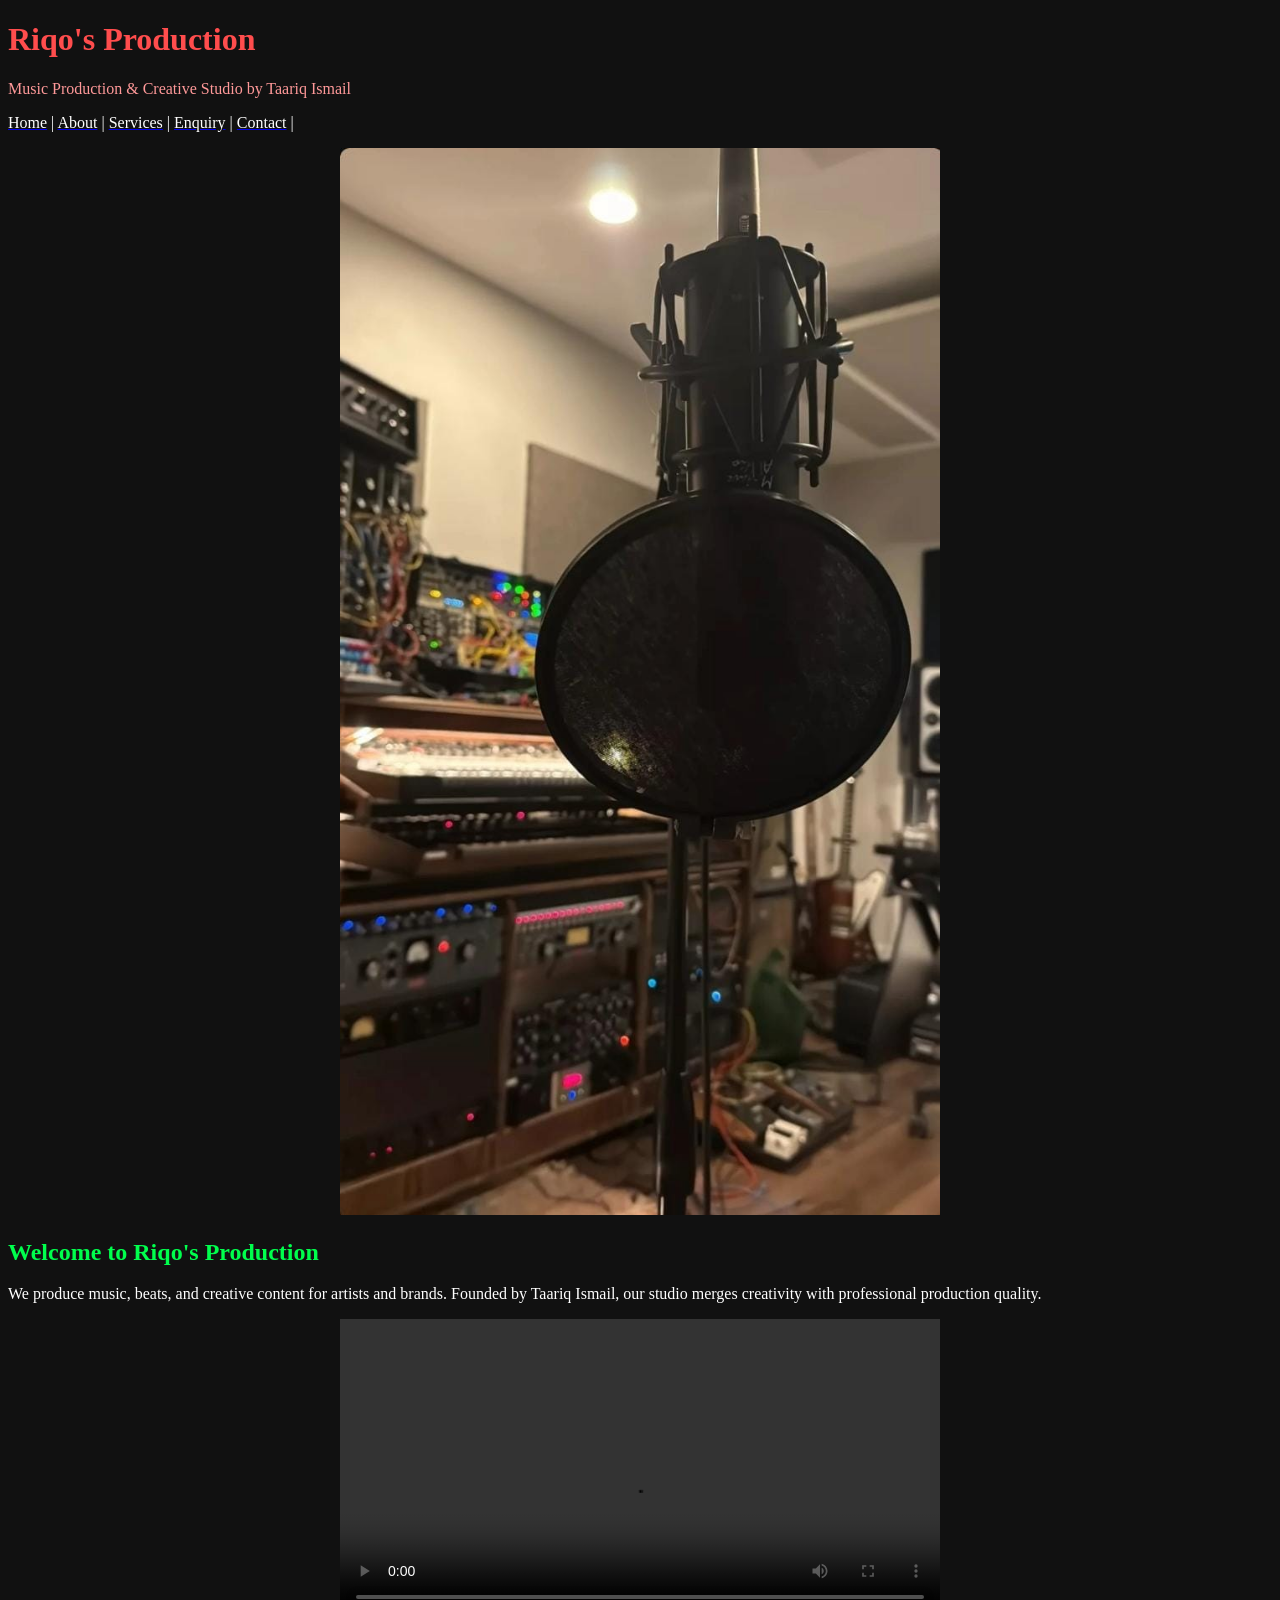
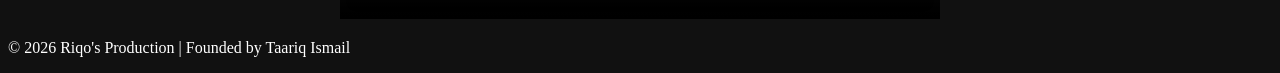
==== index.html @ bfdff032 "i have used all assets." ====
<!DOCTYPE html>
<html>
<head>
    <title>Riqo's Production - Home</title>
</head>
<body bgcolor="#111" text="#fff">

<h1><font color="#ff4d4d">Riqo's Production</font></h1>
<p><font color="#ff9999">Music Production & Creative Studio by Taariq Ismail</font></p>

<p>



<a href="index.html" target="_blank"><font color="#fff">Home</font></a> | 
<a href="about.html" target="_blank"><font color="#fff">About</font></a> | 
<a href="services.html" target="_blank"><font color="#fff">Services</font></a> | 
<a href="enquire.html" target="_blank"><font color="#fff">Enquiry</font></a> | 
<a href="contact.html" target="_blank"><font color="#fff">Contact</font></a> |
</p>


<center>
<img src="assets/mic.jpeg" alt="Riqo's Production Hero Image" width="600">
</center>

<h2><font color=00"#ff4d4d">Welcome to Riqo's Production</font></h2>
<p>We produce music, beats, and creative content for artists and brands. Founded by Taariq Ismail, our studio merges creativity with professional production quality.</p>


<center>
<video width="600" controls>
  <source src="assets/trace.mp4" type="video/mp4">
  Your browser does not support the video tag.
</video>
</center>

<p>&copy; 2026 Riqo's Production | Founded by Taariq Ismail</p>

</body>
</html>
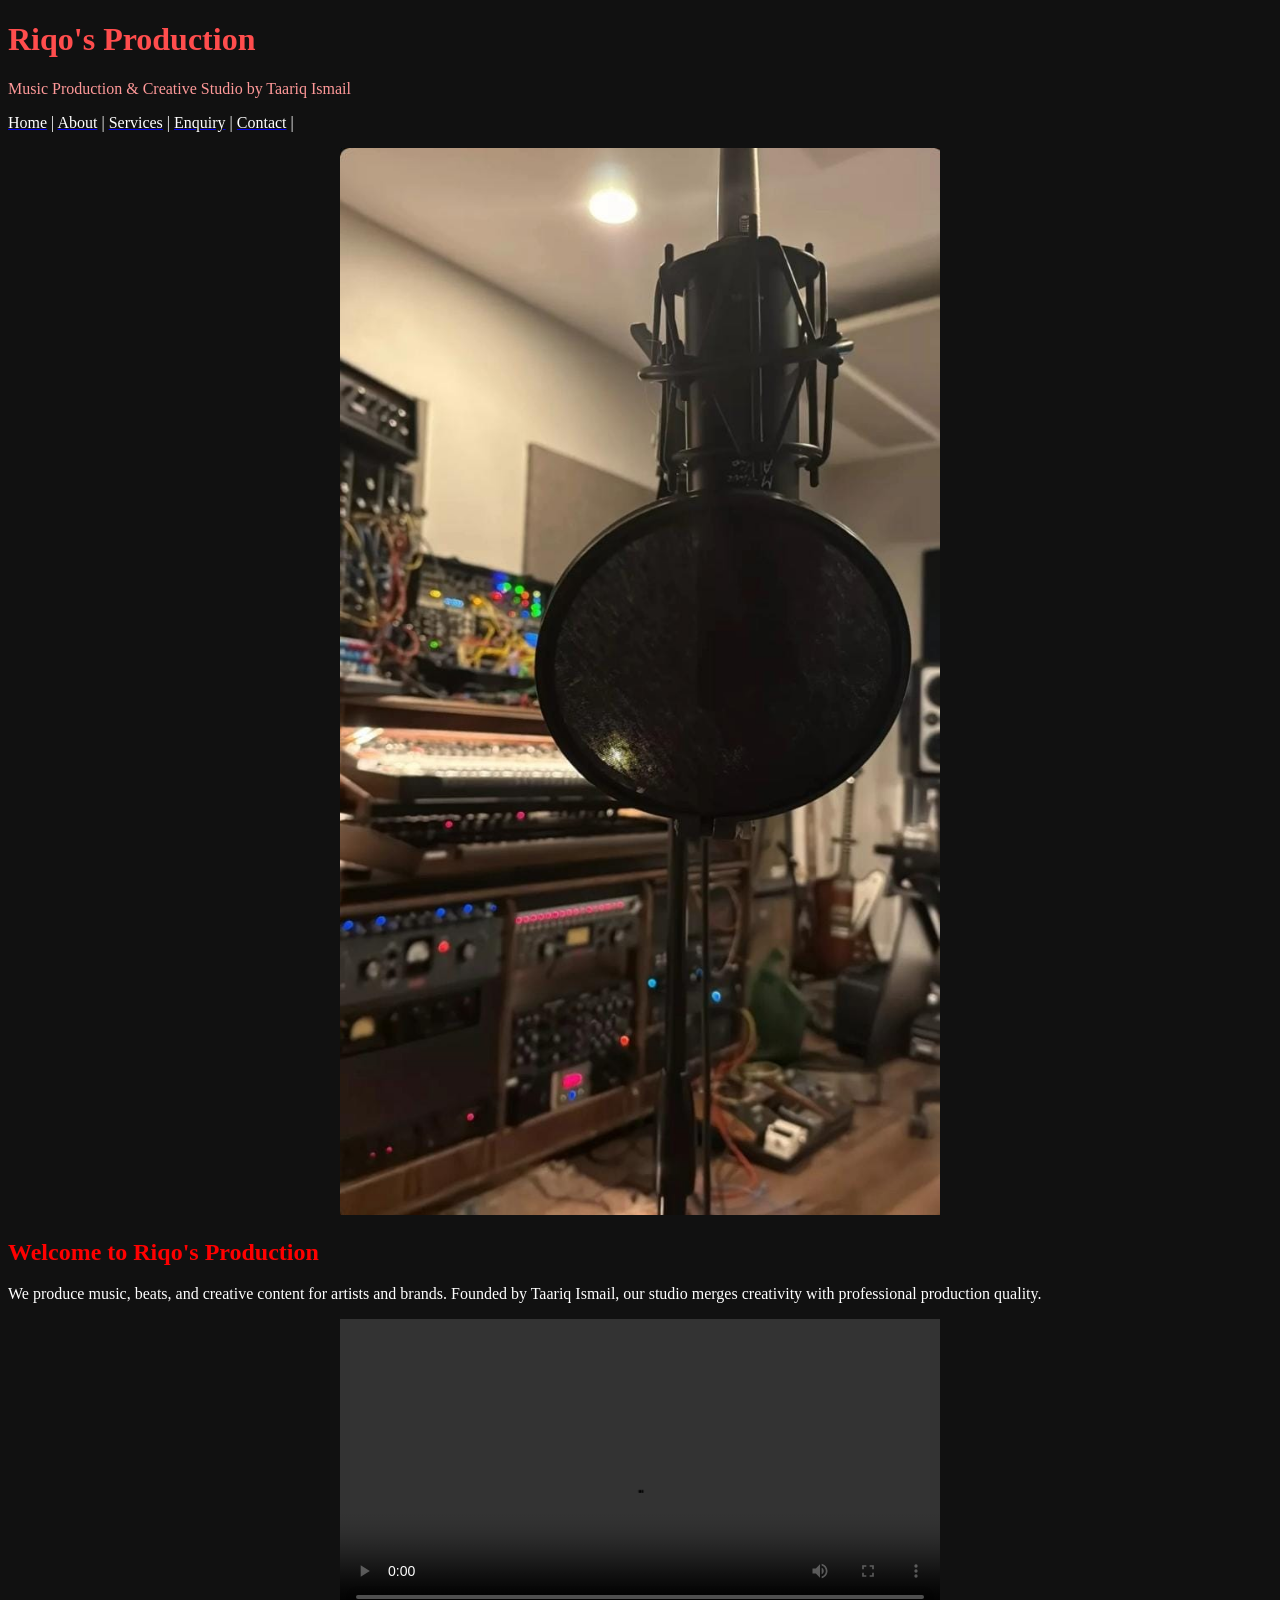
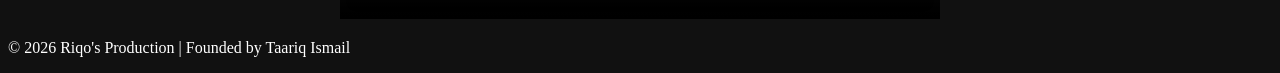
==== commit 46188056: "we are editing the readme" ====
--- a/index.html
+++ b/index.html
@@ -24,12 +24,12 @@
 <img src="assets/mic.jpeg" alt="Riqo's Production Hero Image" width="600">
 </center>
 
-<h2><font color=00"#ff4d4d">Welcome to Riqo's Production</font></h2>
+<h2><font color="red">Welcome to Riqo's Production</font></h2>
 <p>We produce music, beats, and creative content for artists and brands. Founded by Taariq Ismail, our studio merges creativity with professional production quality.</p>
 
 
 <center>
-<video width="600" controls>
+  <video width="600" controls>
   <source src="assets/trace.mp4" type="video/mp4">
   Your browser does not support the video tag.
 </video>
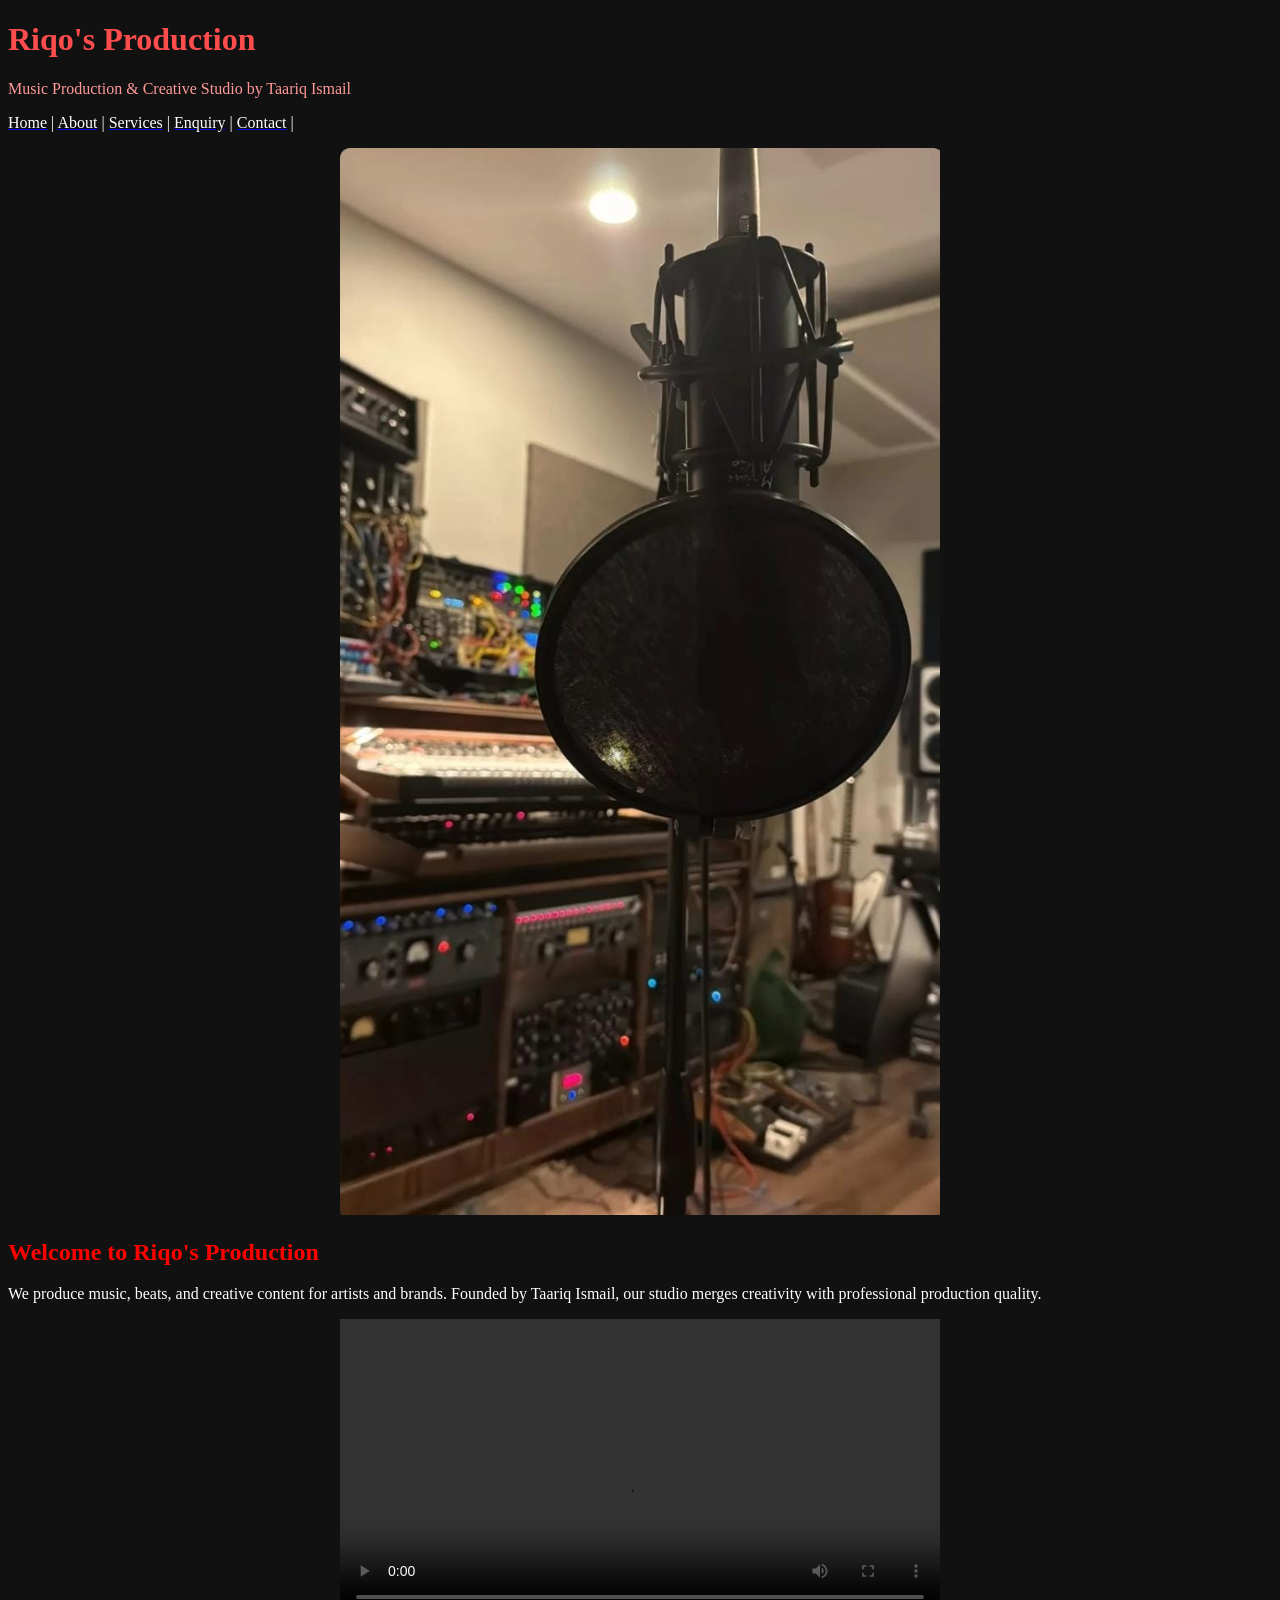
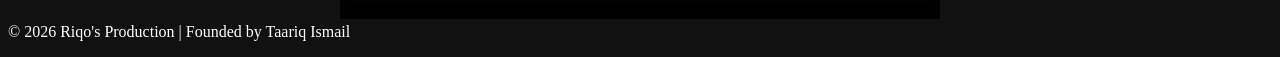
==== commit 5aad80d4: "final edits" ====
--- a/index.html
+++ b/index.html
@@ -34,7 +34,7 @@
   Your browser does not support the video tag.
 </video>
 </center>
-
+<footer
 <p>&copy; 2026 Riqo's Production | Founded by Taariq Ismail</p>
 
 </body>
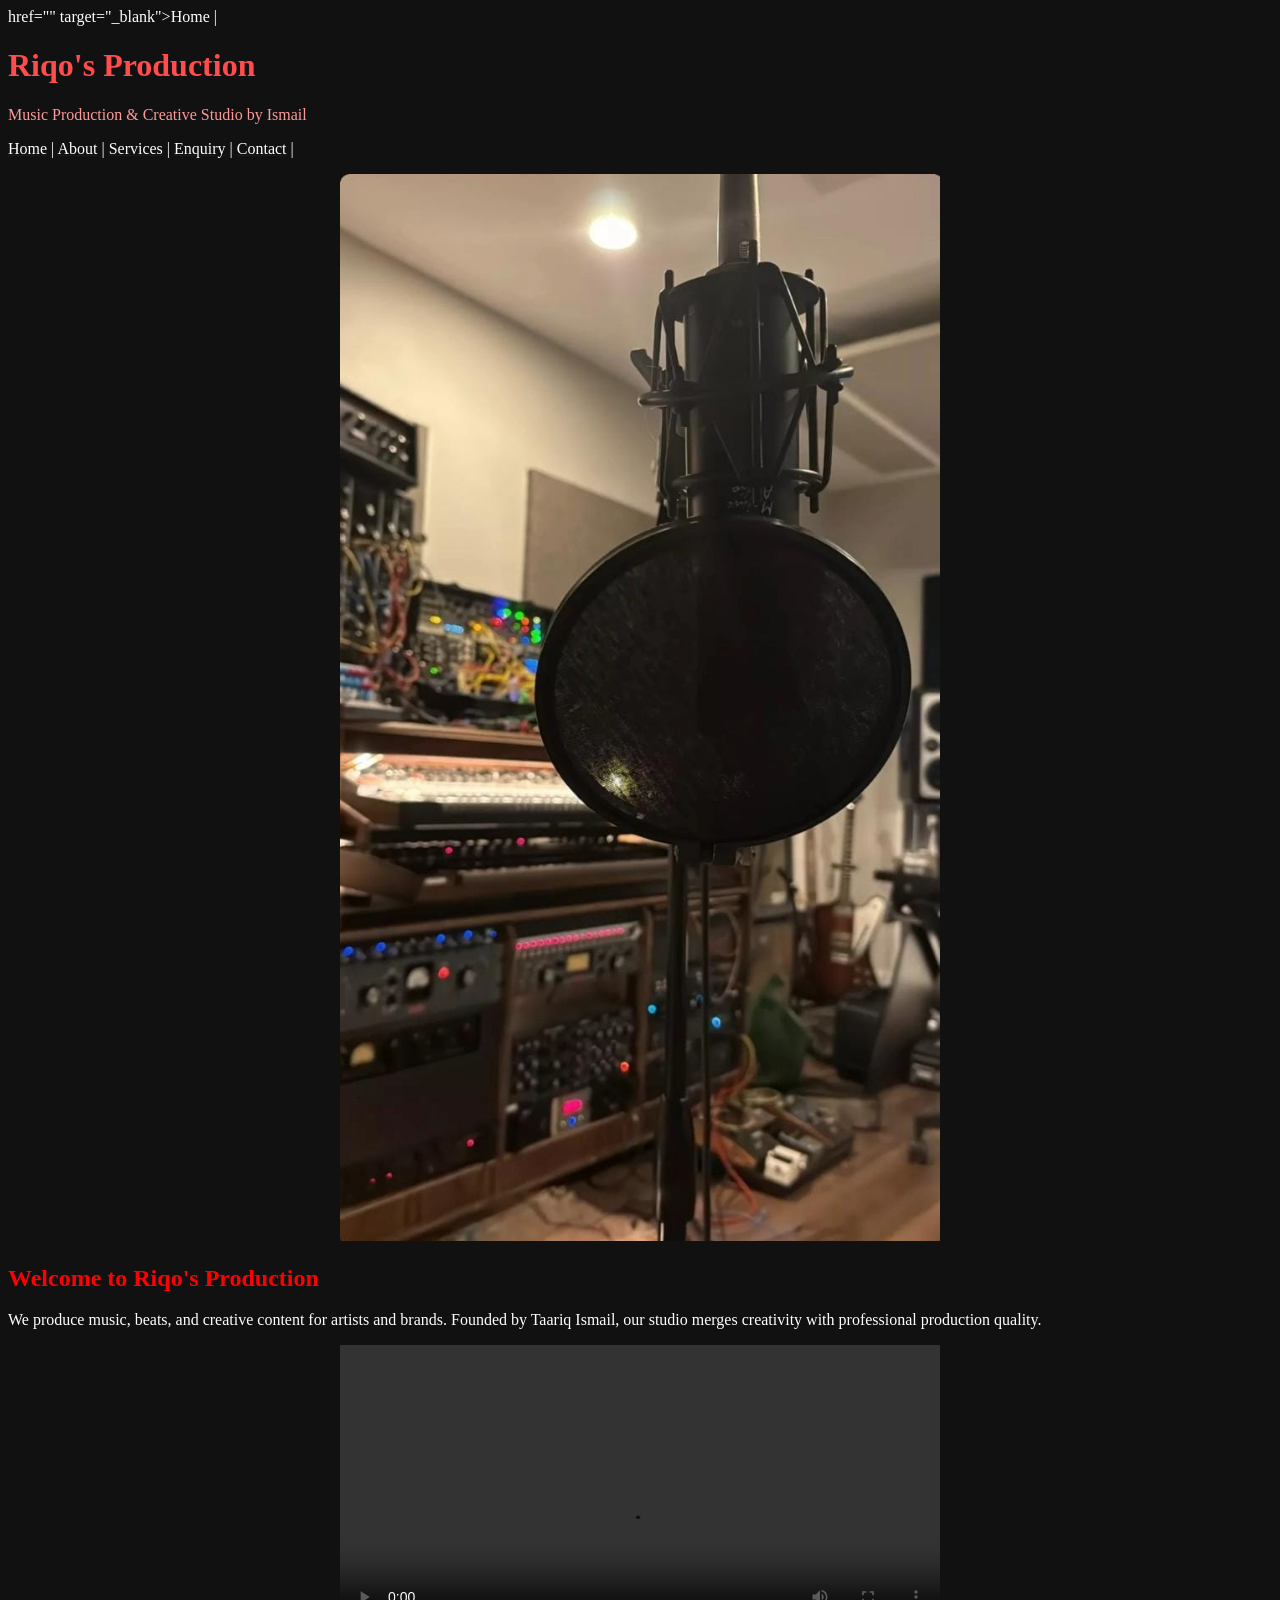
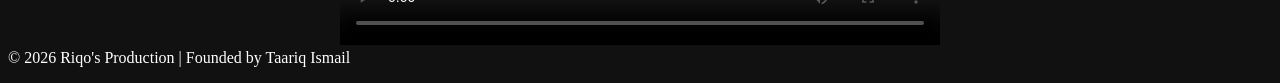
==== commit 3e20b151: "i am upgrading my webpage" ====
--- a/index.html
+++ b/index.html
@@ -1,16 +1,17 @@
 <!DOCTYPE html>
 <html>
 <head>
-    <title>Riqo's Production - Home</title>
+    <title>Riqos prod - Home</title>
+    
 </head>
 <body bgcolor="#111" text="#fff">
+href="" target="_blank"><font color="#fff">Home</font></a> |
+  <nav>
+    
+  </nav>
 
 <h1><font color="#ff4d4d">Riqo's Production</font></h1>
-<p><font color="#ff9999">Music Production & Creative Studio by Taariq Ismail</font></p>
-
-<p>
-
-
+<p><font color="#ff9999">Music Production & Creative Studio by  Ismail</font></p>
 
 <a href="index.html" target="_blank"><font color="#fff">Home</font></a> | 
 <a href="about.html" target="_blank"><font color="#fff">About</font></a> | 
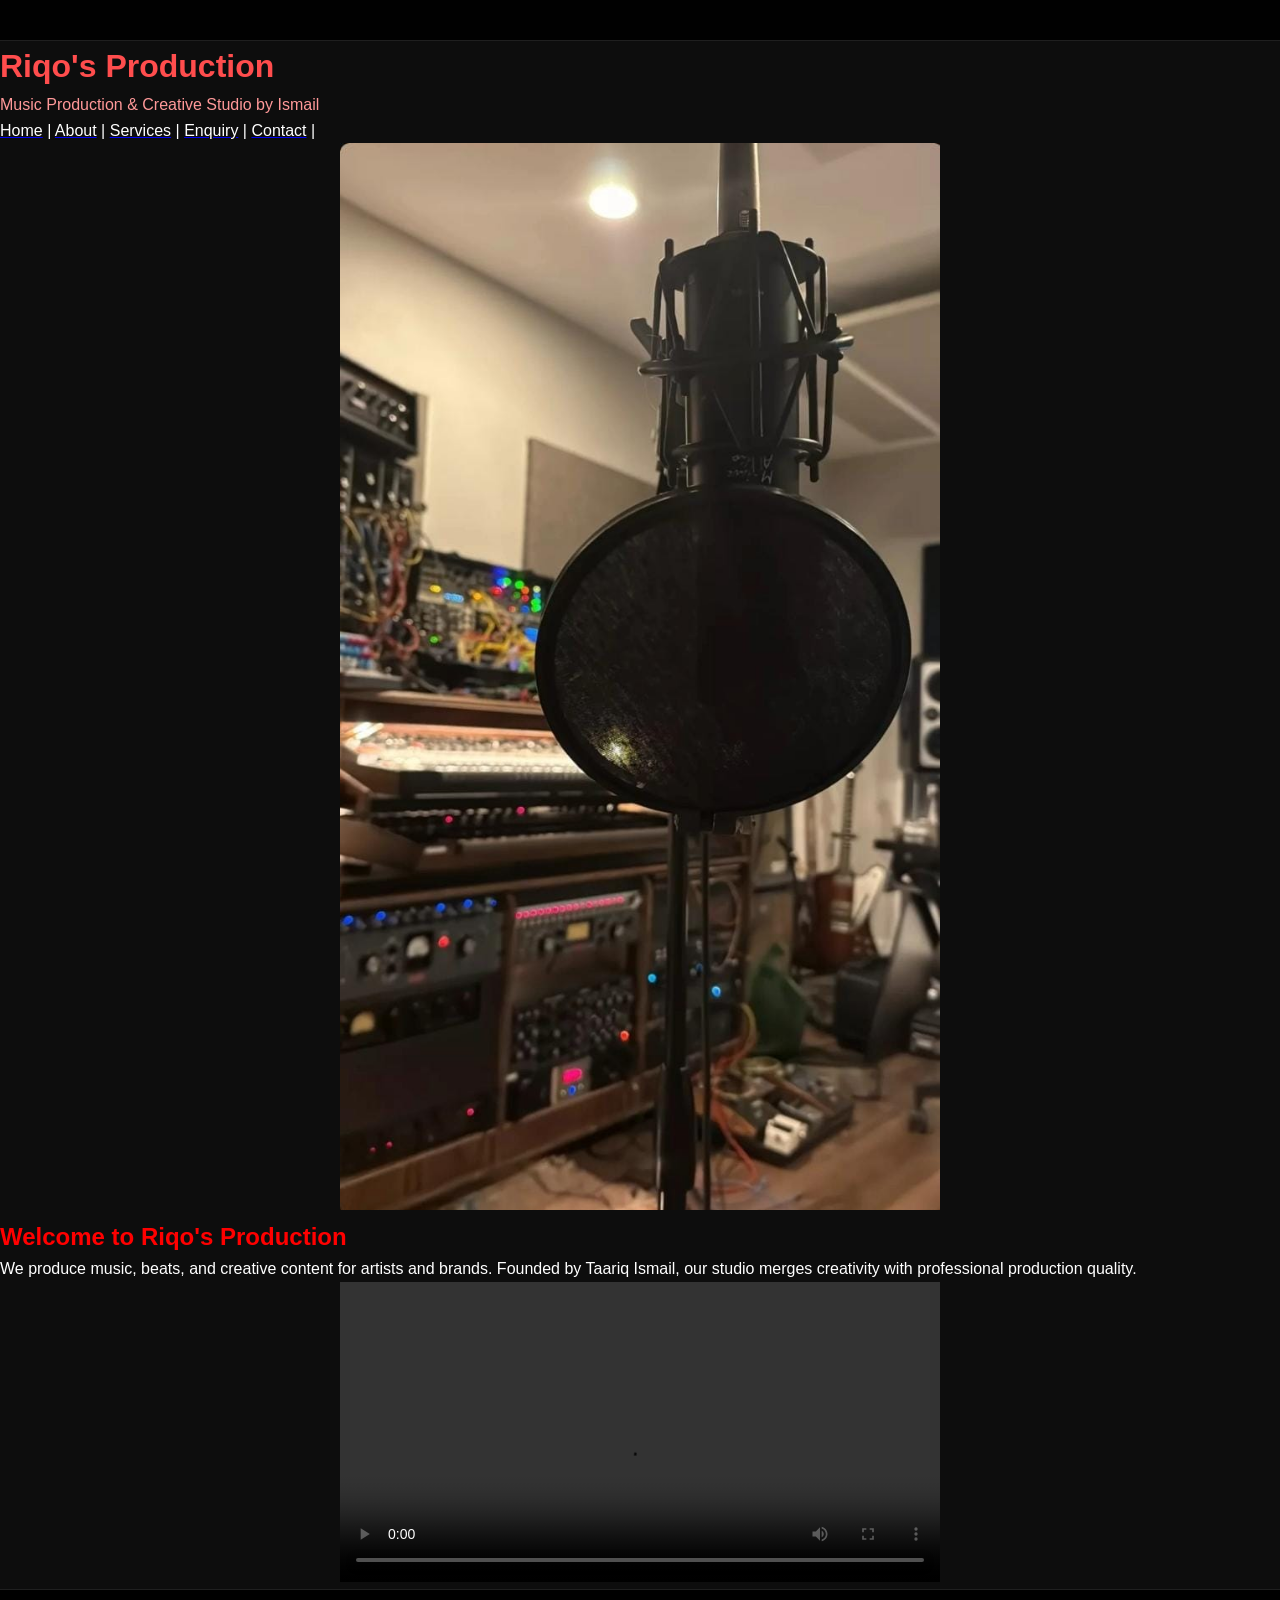
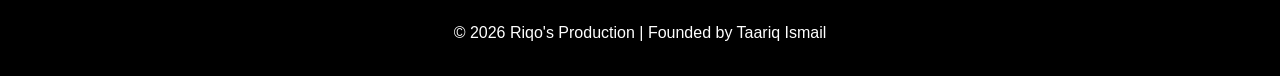
==== commit 9c842d6f: "css linkage" ====
--- a/index.html
+++ b/index.html
@@ -5,7 +5,8 @@
     
 </head>
 <body bgcolor="#111" text="#fff">
-href="" target="_blank"><font color="#fff">Home</font></a> |
+<link rel="stylesheet" type="text/css" href="css/style.css">
+
   <nav>
     
   </nav>
--- a/css/style.css
+++ b/css/style.css
@@ -0,0 +1,162 @@
+/* ===== GLOBAL RESET ===== */
+* {
+    margin: 0;
+    padding: 0;
+    box-sizing: border-box;
+}
+
+/* ===== BODY ===== */
+body {
+    font-family: 'Segoe UI', Tahoma, Geneva, Verdana, sans-serif;
+    background-color: #0d0d0d;
+    color: #ffffff;
+    line-height: 1.6;
+}
+
+/* ===== NAVIGATION ===== */
+nav {
+    background: rgba(0, 0, 0, 0.85);
+    backdrop-filter: blur(10px);
+    padding: 20px 50px;
+    display: flex;
+    justify-content: space-between;
+    align-items: center;
+    border-bottom: 1px solid #1f1f1f;
+}
+
+nav h1 {
+    color: #ff1a1a;
+    font-size: 24px;
+    letter-spacing: 2px;
+}
+
+nav a {
+    color: white;
+    text-decoration: none;
+    margin-left: 25px;
+    transition: 0.3s ease;
+}
+
+nav a:hover {
+    color: #ff1a1a;
+}
+
+/* ===== HERO SECTION ===== */
+.hero {
+    height: 90vh;
+    display: flex;
+    justify-content: center;
+    align-items: center;
+    text-align: center;
+    background: linear-gradient(to bottom, #0d0d0d, #1a0000);
+}
+
+.hero h2 {
+    font-size: 50px;
+    text-transform: uppercase;
+    letter-spacing: 4px;
+}
+
+.hero span {
+    color: #ff1a1a;
+}
+
+/* ===== SECTION STYLING ===== */
+section {
+    padding: 80px 10%;
+}
+
+section h2 {
+    font-size: 35px;
+    margin-bottom: 20px;
+    color: #ff1a1a;
+}
+
+/* ===== CARDS (For Services) ===== */
+.card-container {
+    display: flex;
+    gap: 30px;
+    flex-wrap: wrap;
+}
+
+.card {
+    background: #141414;
+    padding: 30px;
+    border-radius: 15px;
+    flex: 1 1 300px;
+    transition: 0.4s ease;
+    border: 1px solid #1f1f1f;
+}
+
+.card:hover {
+    transform: translateY(-10px);
+    box-shadow: 0 10px 25px rgba(255, 0, 0, 0.3);
+}
+
+.card h3 {
+    margin-bottom: 15px;
+    color: #ff1a1a;
+}
+
+/* ===== BUTTONS ===== */
+.btn {
+    display: inline-block;
+    padding: 12px 30px;
+    background: #ff1a1a;
+    color: white;
+    border-radius: 30px;
+    text-decoration: none;
+    transition: 0.3s ease;
+}
+
+.btn:hover {
+    background: white;
+    color: #0d0d0d;
+}
+
+/* ===== FORM ===== */
+form {
+    max-width: 600px;
+}
+
+input, textarea {
+    width: 100%;
+    padding: 12px;
+    margin: 10px 0;
+    border-radius: 8px;
+    border: none;
+    background: #1a1a1a;
+    color: white;
+}
+
+input:focus, textarea:focus {
+    outline: 2px solid #ff1a1a;
+}
+
+/* ===== FOOTER ===== */
+footer {
+    text-align: center;
+    padding: 30px;
+    background: #000;
+    border-top: 1px solid #1f1f1f;
+}
+
+/* ===== SMOOTH ANIMATIONS ===== */
+html {
+    scroll-behavior: smooth;
+}
+
+/* ===== RESPONSIVE ===== */
+@media(max-width: 768px) {
+    nav {
+        flex-direction: column;
+    }
+
+    .hero h2 {
+        font-size: 32px;
+    }
+
+    .card-container {
+        flex-direction: column;
+    }
+}
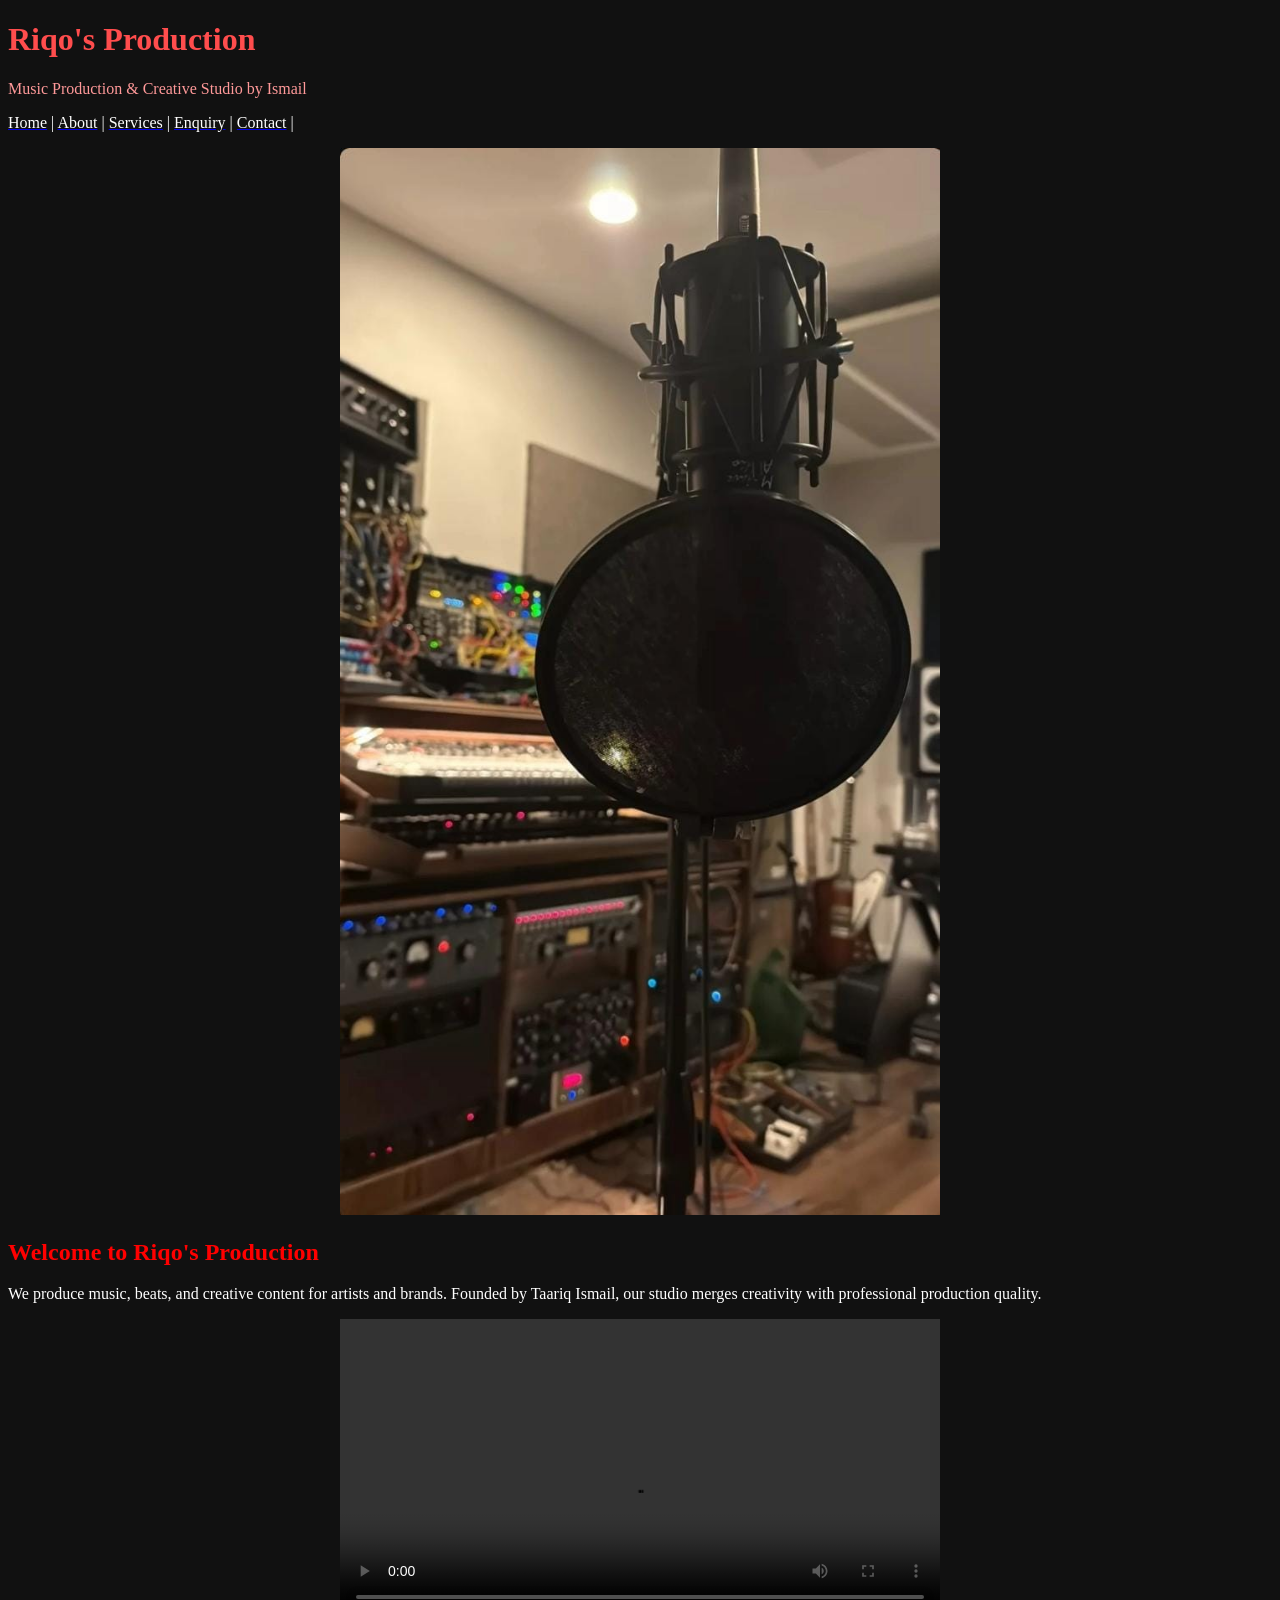
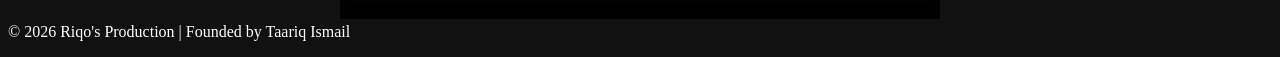
==== commit 245a6ac9: "we are changing the html format to dapt to our external css" ====
--- a/index.html
+++ b/index.html
@@ -2,10 +2,12 @@
 <html>
 <head>
     <title>Riqos prod - Home</title>
-    
-</head>
+    <link rel="stylesheet" type="text/css" href="css/style.css">
+</head><script>
+
+</script>
 <body bgcolor="#111" text="#fff">
-<link rel="stylesheet" type="text/css" href="css/style.css">
+
 
   <nav>
     
